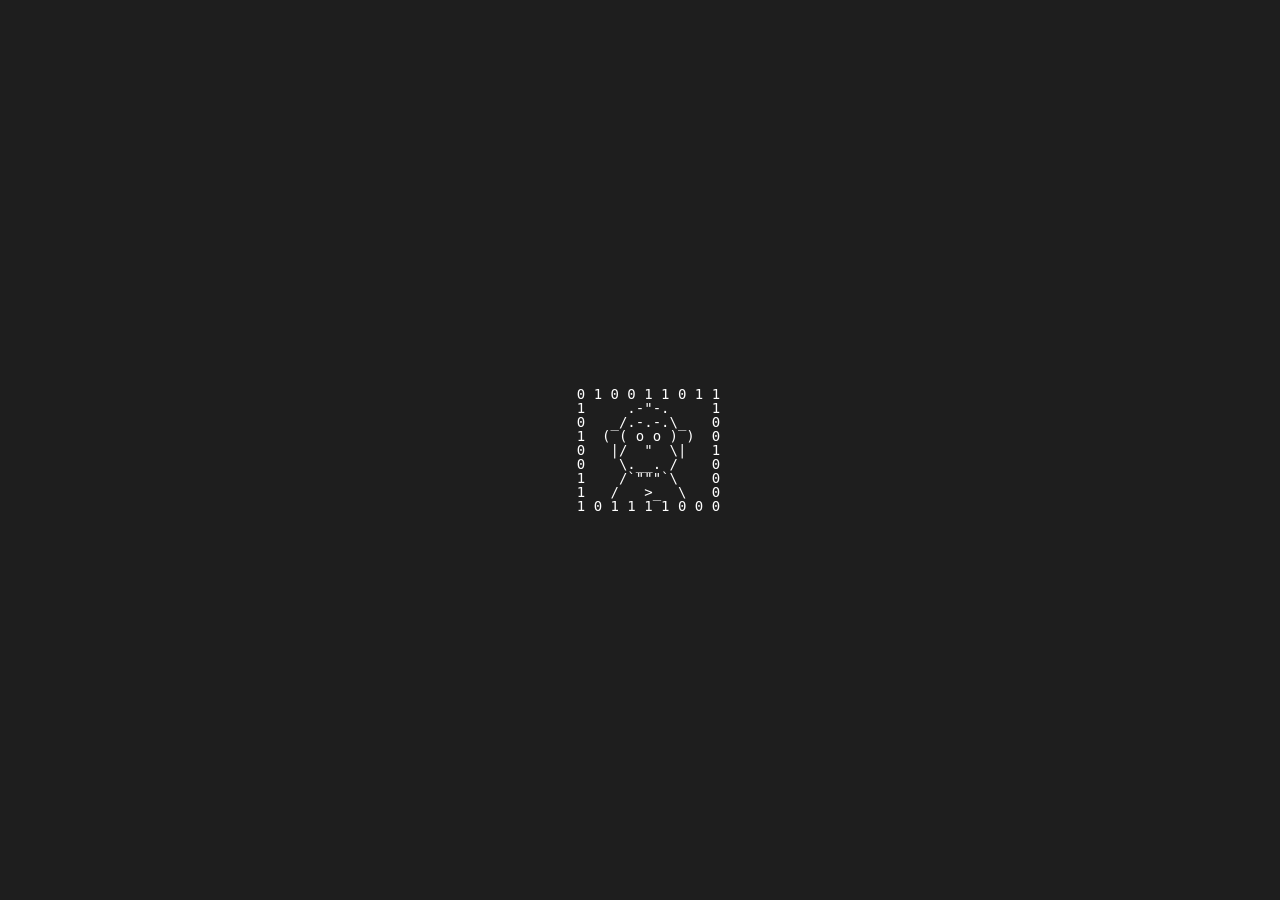
==== nginx/html/index.html @ 0df85b7d "Add Meow Meow and multi-architecture CI" ====
<!doctype html>
<html lang="en">
<head>
    <title>010110</title>
    <meta charset="utf-8">
    <meta name="viewport" content="width=device-width, initial-scale=1">
    <meta property="og:title" content="010110">
    <meta property="og:site_name" content="Meow Meow">
    <meta property="og:type" content="website">
    <meta property="og:image" content="icons/favicon-32x32.png">
    <meta name="format-detection" content="telephone=no">
    <link rel="stylesheet" href="css/main.css">
    <link rel="icon" type="image/x-icon" href="icons/favicon.ico">
    <link rel="icon" type="image/png" sizes="32x32" href="icons/favicon-32x32.png">
    <link rel="icon" type="image/png" sizes="16x16" href="icons/favicon-16x16.png">
    <link rel="apple-touch-icon" href="icons/apple-touch-icon.png">
</head>
<body>
    <pre id="logo" aria-label="Loading"></pre>

    <script src="js/logo.js"></script>
</body>
</html>
---- nginx/html/css/main.css ----
:root {
    color-scheme: dark;
    background: #1E1E1E;
}

html,
body {
    width: 100%;
    height: 100%;
    margin: 0;
    overflow: hidden;
    background: #1E1E1E;
}

body {
    color: #fff;
    font-family: "SFMono-Regular", Menlo, Monaco, Consolas, "Liberation Mono", monospace;
    font-size: 14px;
    line-height: 1;
}

#logo {
    position: absolute;
    top: 50%;
    left: 50%;
    margin: 0;
    transform: translate(-50%, -50%);
    white-space: pre;
}
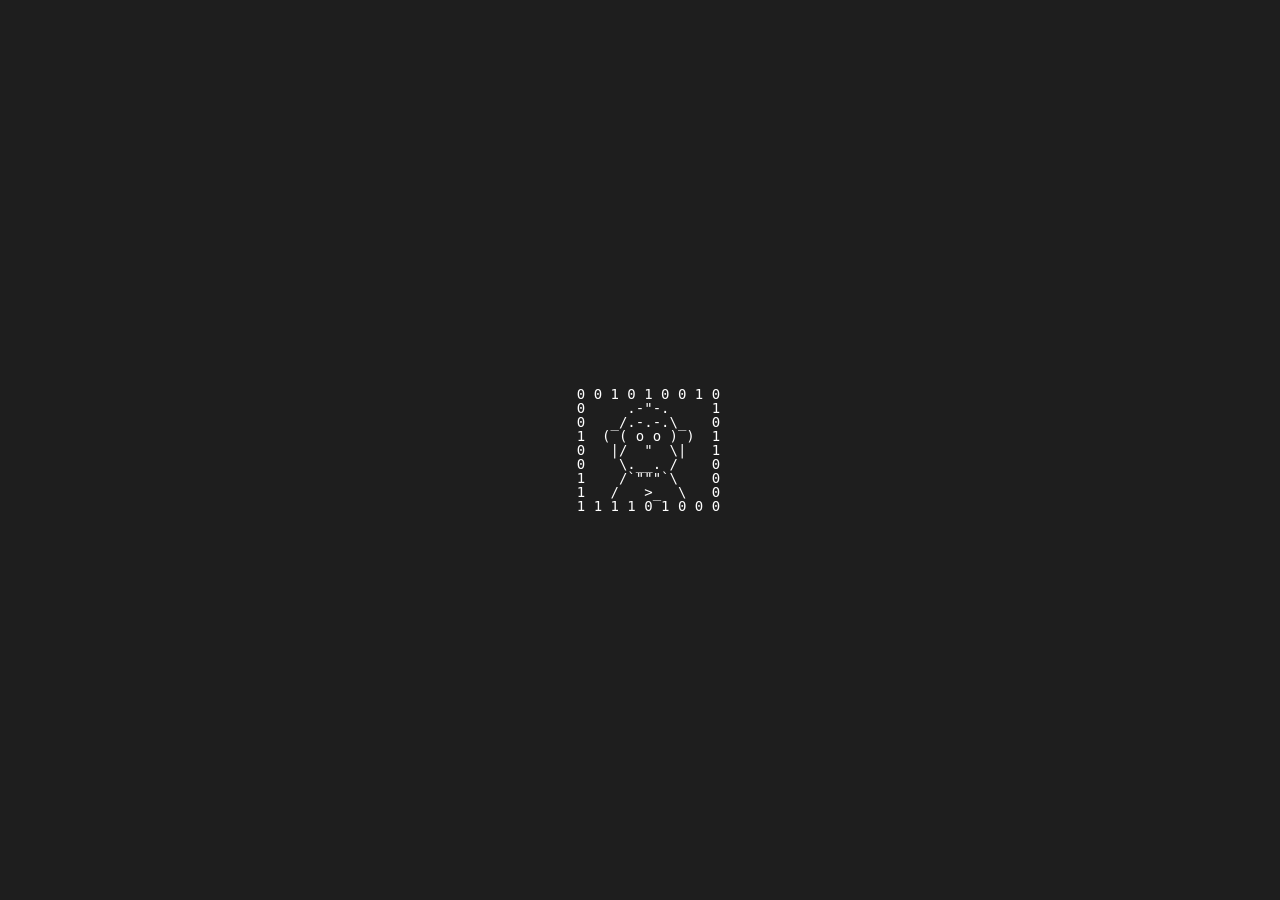
==== commit ed2f9dd6: "Embed original Torrentflix logo animation" ====
--- a/nginx/html/index.html
+++ b/nginx/html/index.html
@@ -18,6 +18,154 @@
 <body>
     <pre id="logo" aria-label="Loading"></pre>
 
-    <script src="js/logo.js"></script>
+    <script>
+(() => {
+    const output = document.getElementById('logo');
+    const animationDelays = [0.0001, 0.0003, 0.0006, 0.0009, 0.0011, 0.0013];
+    const animationDelayStartFrames = [0, 12, 15, 18, 20, 22];
+    const monkey = [
+        '.-"-.',
+        '_/.-.-.\\_',
+        '( ( o o ) )',
+        '|/  "  \\|',
+        '\\.__. /',
+        '/`"""`\\',
+        '/   >_  \\'
+    ];
+
+    const randomBit = () => (Math.random() < 0.5 ? '0' : '1');
+
+    const renderMatrix = (matrix) => {
+        output.textContent = matrix.map((row) => `  ${row.join(' ')}`).join('\n');
+    };
+
+    const renderRows = (rows) => {
+        output.textContent = rows.join('\n');
+    };
+
+    const makeMatrix = () => Array.from(
+        { length: 9 },
+        () => Array.from({ length: 9 }, () => ' ')
+    );
+
+    const makeBinaryMonkeyRows = (monkeyRows) => [
+        '  ? ? ? ? ? ? ? ? ?',
+        `  ? ? ? ${monkeyRows[0]} ? ? ?`,
+        `  ? ? ${monkeyRows[1]} ? ?`,
+        `  ? ?${monkeyRows[2]}? ?`,
+        `  ? ? ${monkeyRows[3]} ? ?`,
+        `  ? ? ?${monkeyRows[4]}? ? ?`,
+        `  ? ? ?${monkeyRows[5]}? ? ?`,
+        `  ? ? ${monkeyRows[6]} ? ?`,
+        '  ? ? ? ? ? ? ? ? ?'
+    ];
+
+    const makeFrameRows = () => [
+        '  ? ? ? ? ? ? ? ? ?',
+        '  ?     .-"-.     ?',
+        '  ?   _/.-.-.\\_   ?',
+        '  ?  ( ( o o ) )  ?',
+        '  ?   |/  "  \\|   ?',
+        '  ?    \\.__. /    ?',
+        '  ?    /`"""`\\    ?',
+        '  ?   /   >_  \\   ?',
+        '  ? ? ? ? ? ? ? ? ?'
+    ];
+
+    const makeLogoRows = () => makeBinaryMonkeyRows(monkey);
+
+    const revealRow = (row) => {
+        let revealed = row;
+
+        while (revealed.includes('?')) {
+            revealed = revealed.replace('?', randomBit());
+        }
+
+        return revealed;
+    };
+
+    const animateFinalRows = (rows) => {
+        let row = 0;
+        let nextRowAt = 0;
+        const startedAt = window.performance.now();
+
+        const draw = (now) => {
+            const elapsed = now - startedAt;
+
+            while (row < rows.length && elapsed >= nextRowAt) {
+                rows[row] = revealRow(rows[row]);
+                renderRows(rows);
+                row += 1;
+                nextRowAt += 1.8;
+            }
+
+            if (row < rows.length) {
+                window.requestAnimationFrame(draw);
+            }
+        };
+
+        draw(window.performance.now());
+    };
+
+    const animate = () => {
+        const matrix = makeMatrix();
+        let frame = 0;
+        let row = 0;
+        let column = 0;
+        let delayIndex = 0;
+        let nextOperationAt = 0;
+        const startedAt = window.performance.now();
+
+        const draw = (now) => {
+            const elapsed = now - startedAt;
+            let changed = false;
+
+            while (frame < 25 && elapsed >= nextOperationAt) {
+                for (let index = 0; index < animationDelayStartFrames.length - 1; index += 1) {
+                    if (frame >= animationDelayStartFrames[index + 1]) {
+                        delayIndex = index;
+                    }
+                }
+
+                matrix[row][column] = randomBit();
+                changed = true;
+                nextOperationAt += animationDelays[delayIndex] * 1000;
+                column += 1;
+
+                if (column === 9) {
+                    column = 0;
+                    row += 1;
+                    nextOperationAt += 0.1;
+
+                    if (row === 9) {
+                        row = 0;
+                        frame += 1;
+                    }
+                }
+            }
+
+            if (changed) {
+                renderMatrix(matrix);
+            }
+
+            if (frame < 25) {
+                window.requestAnimationFrame(draw);
+                return;
+            }
+
+            const rows = Math.random() < 0.5 ? makeFrameRows() : makeLogoRows();
+            animateFinalRows(rows);
+        };
+
+        draw(window.performance.now());
+    };
+
+    if (document.readyState === 'loading') {
+        document.addEventListener('DOMContentLoaded', animate, { once: true });
+    } else {
+        animate();
+    }
+})();
+    </script>
 </body>
 </html>
